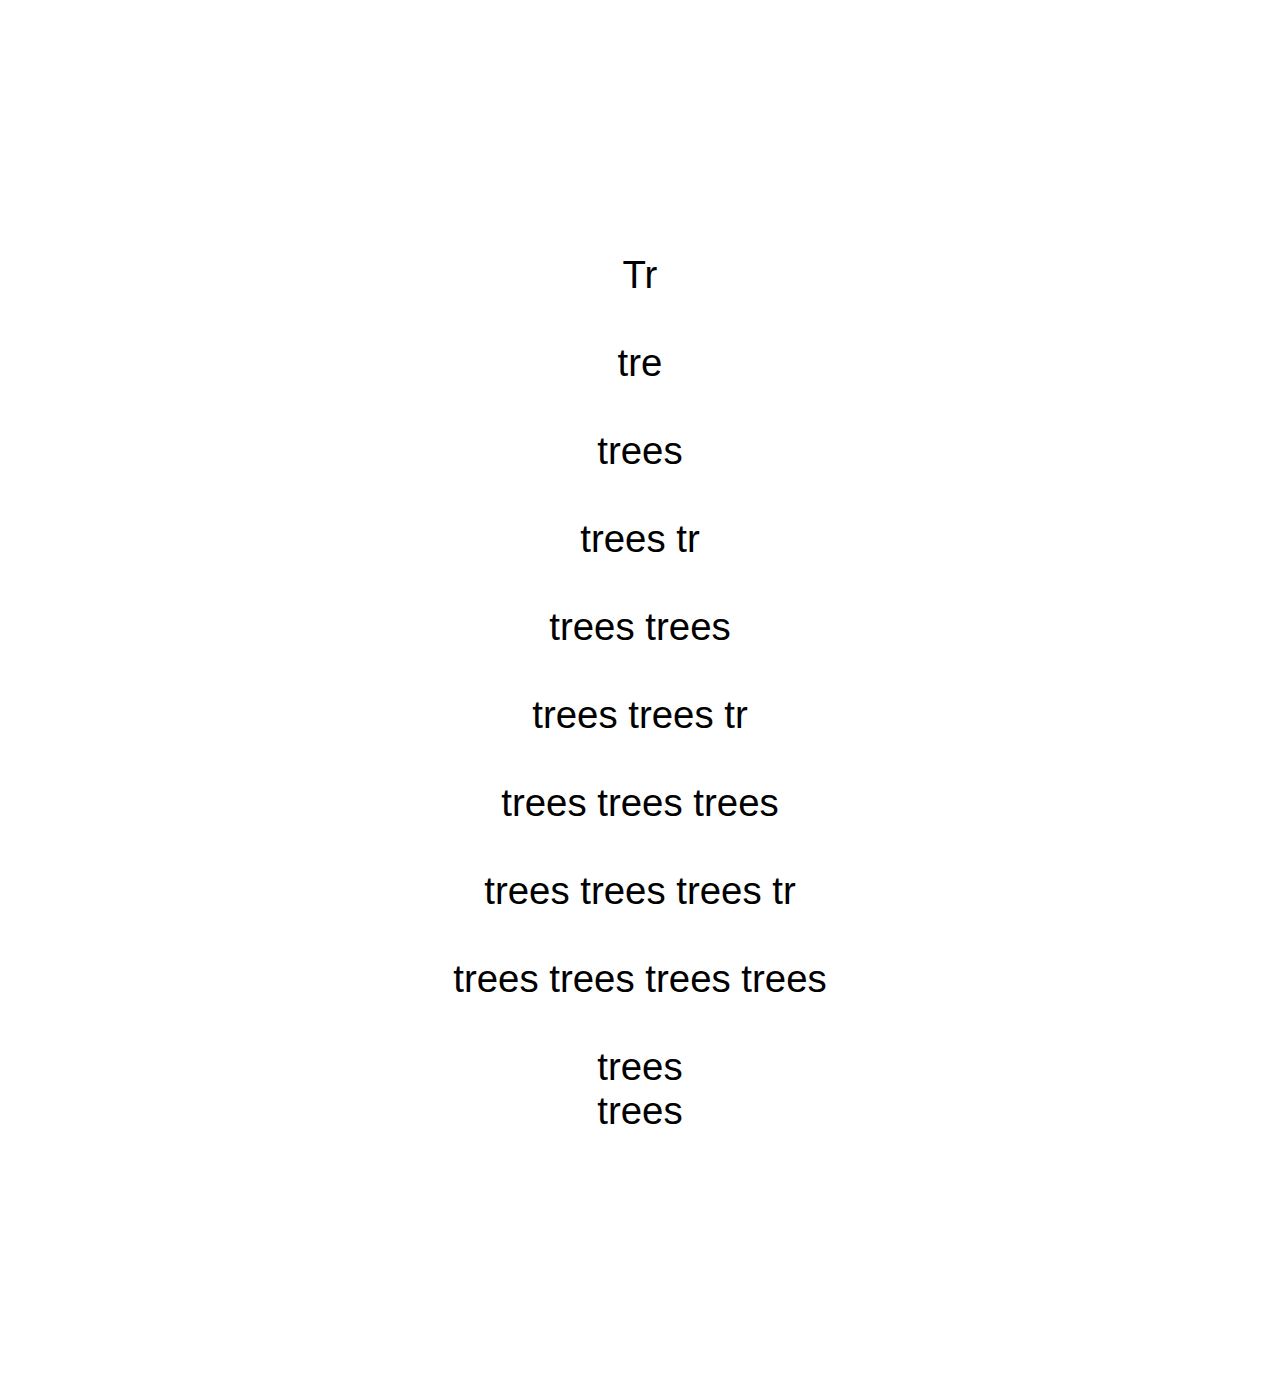
==== index.html @ c4fafadd "Initial commit" ====
<!doctype html>
<html>
<!-- to learn html5 (html, css, javascript), go here:
	http://www.w3schools.com/html/html5_intro.asp
-->
	<head>
		<link rel="stylesheet" type="text/css" href="01compass.css">
		
	</head>
	<body>
		<div id="compass_content">  </div>
		<div id="compass" style="position: absolute; top: 10px;font-size:20px">  </div>
	</body>
	<script type="text/javascript" src="01compass_empty.js?x=120"></script>
</html>
---- 01compass.css ----
/*this code handles visual formatting
to learn css (cascading style sheets), go here:
http://www.w3schools.com/css/
*/

#compass_content {
	/*set the font face and style here*/
	font-family: Arial, sans;
	/*set the font size here (3vmax = 30% of viewing space)*/
	font-size: 3vmax;
	/*set text color here*/
	color: #000000;
	/* set the text alignment (center, left or right)*/
	text-align: center;
	/* set the width of the text box*/
	width: 80%;
	/*this centers the text box*/
	margin: 20% auto;
	word-wrap: break-word;
}
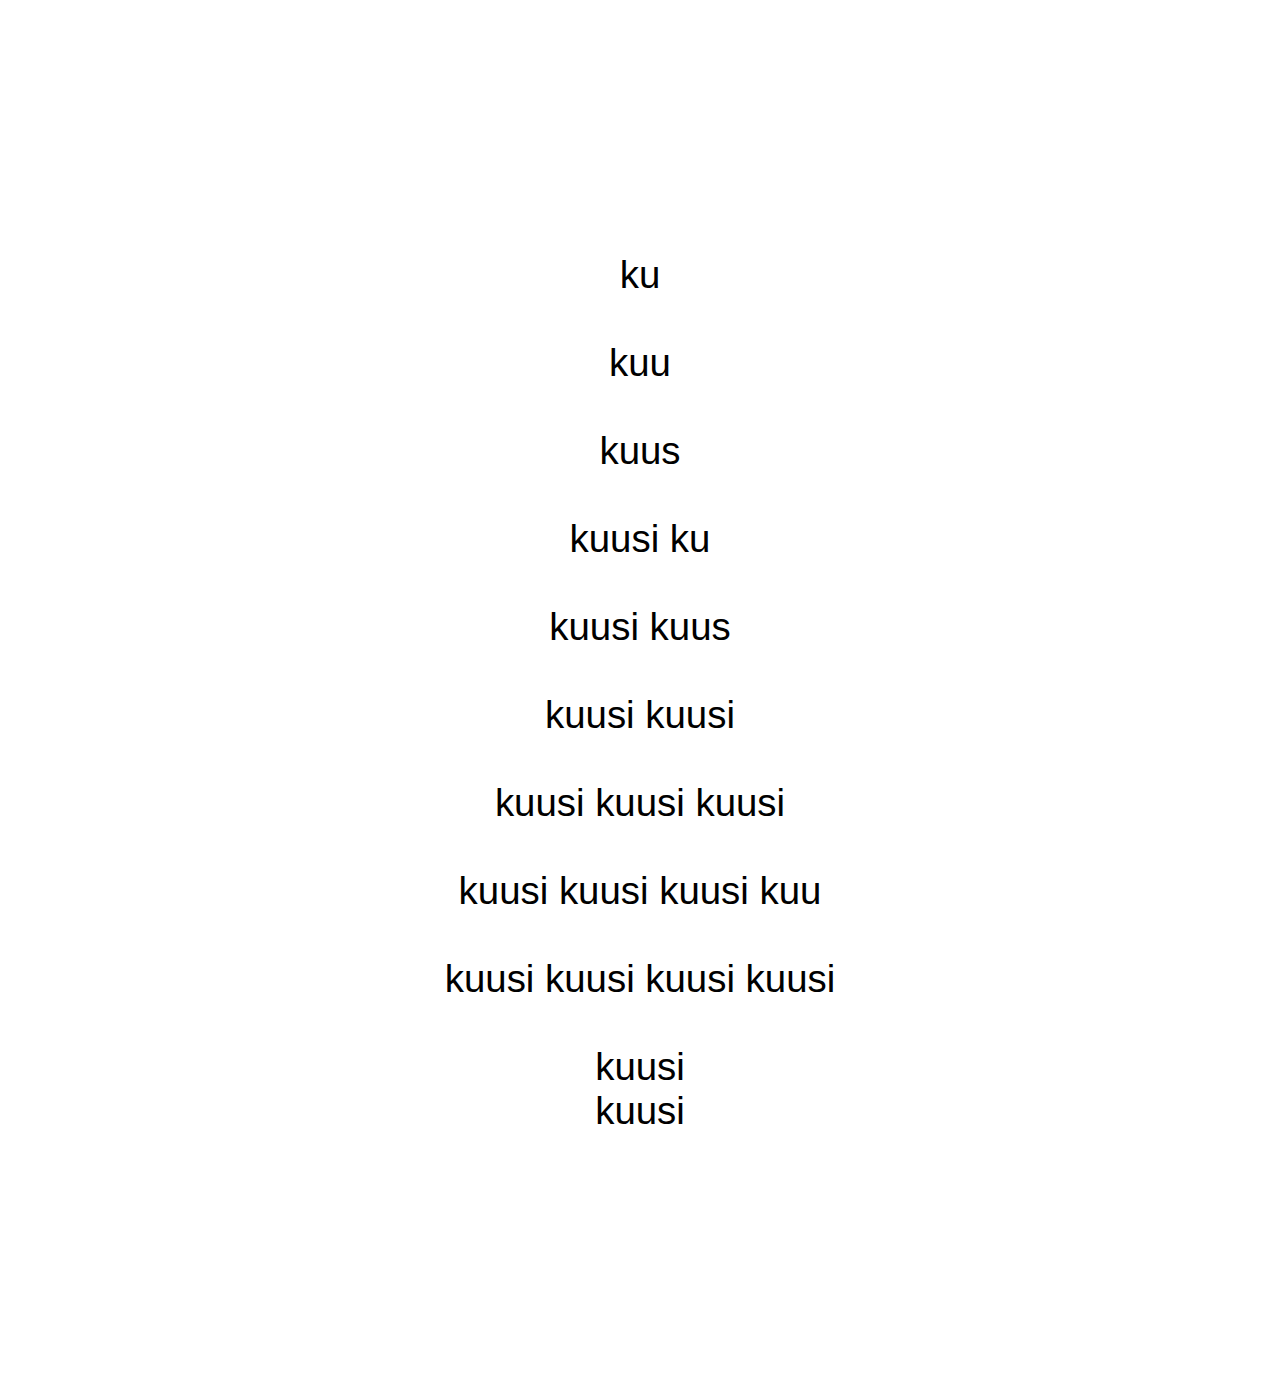
==== commit b55de3e6: "final performance draft" ====
--- a/index.html
+++ b/index.html
@@ -11,5 +11,5 @@
 		<div id="compass_content">  </div>
 		<div id="compass" style="position: absolute; top: 10px;font-size:20px">  </div>
 	</body>
-	<script type="text/javascript" src="01compass_empty.js?x=120"></script>
-</html>+	<script type="text/javascript" src="01compass_empty.js?x=121"></script>
+</html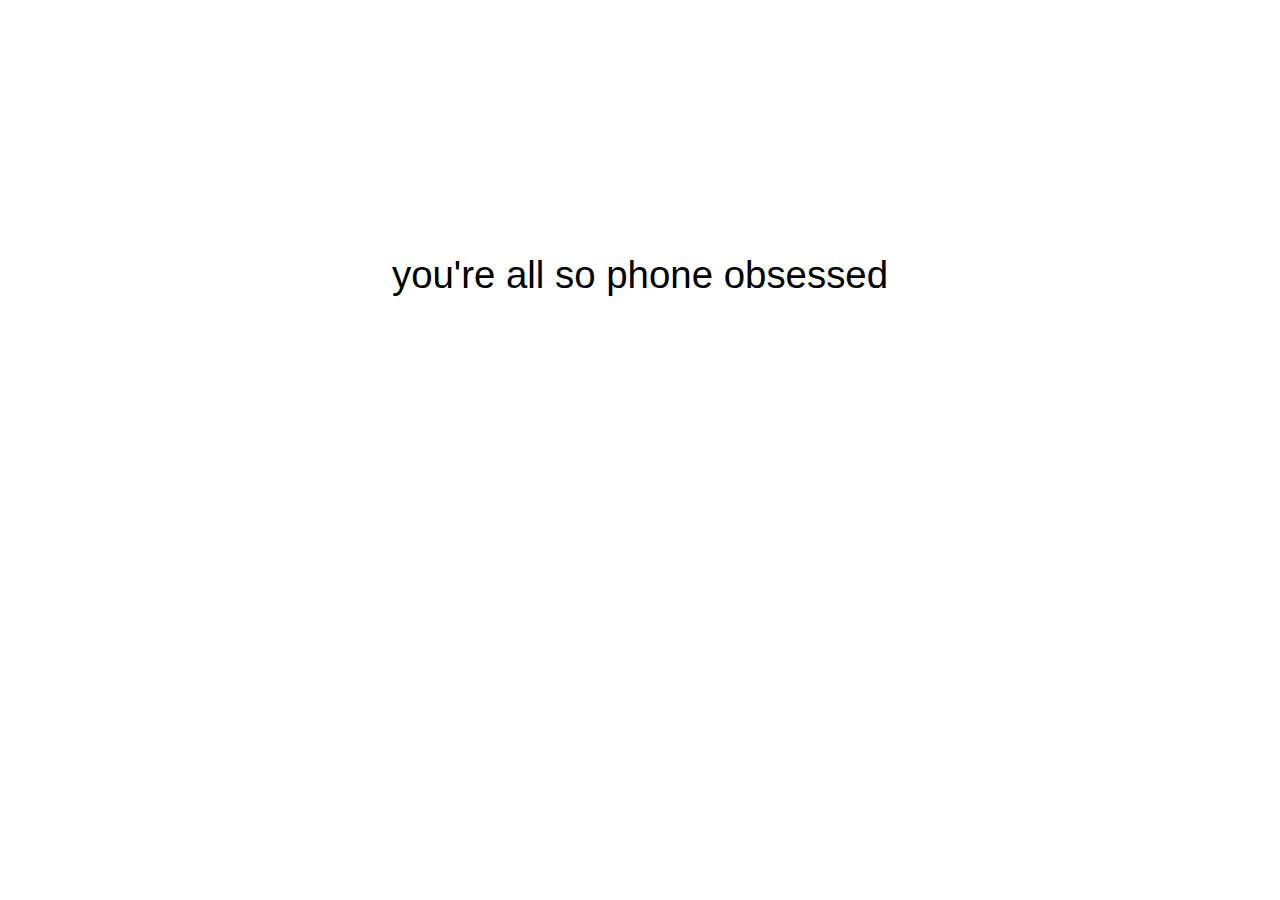
==== commit d6bd49b3: "final performance draft" ====
--- a/index.html
+++ b/index.html
@@ -11,5 +11,5 @@
 		<div id="compass_content">  </div>
 		<div id="compass" style="position: absolute; top: 10px;font-size:20px">  </div>
 	</body>
-	<script type="text/javascript" src="01compass_empty.js?x=121"></script>
-</html+	<script type="text/javascript" src="01compass_empty.js?x=125"></script>
+</htm2